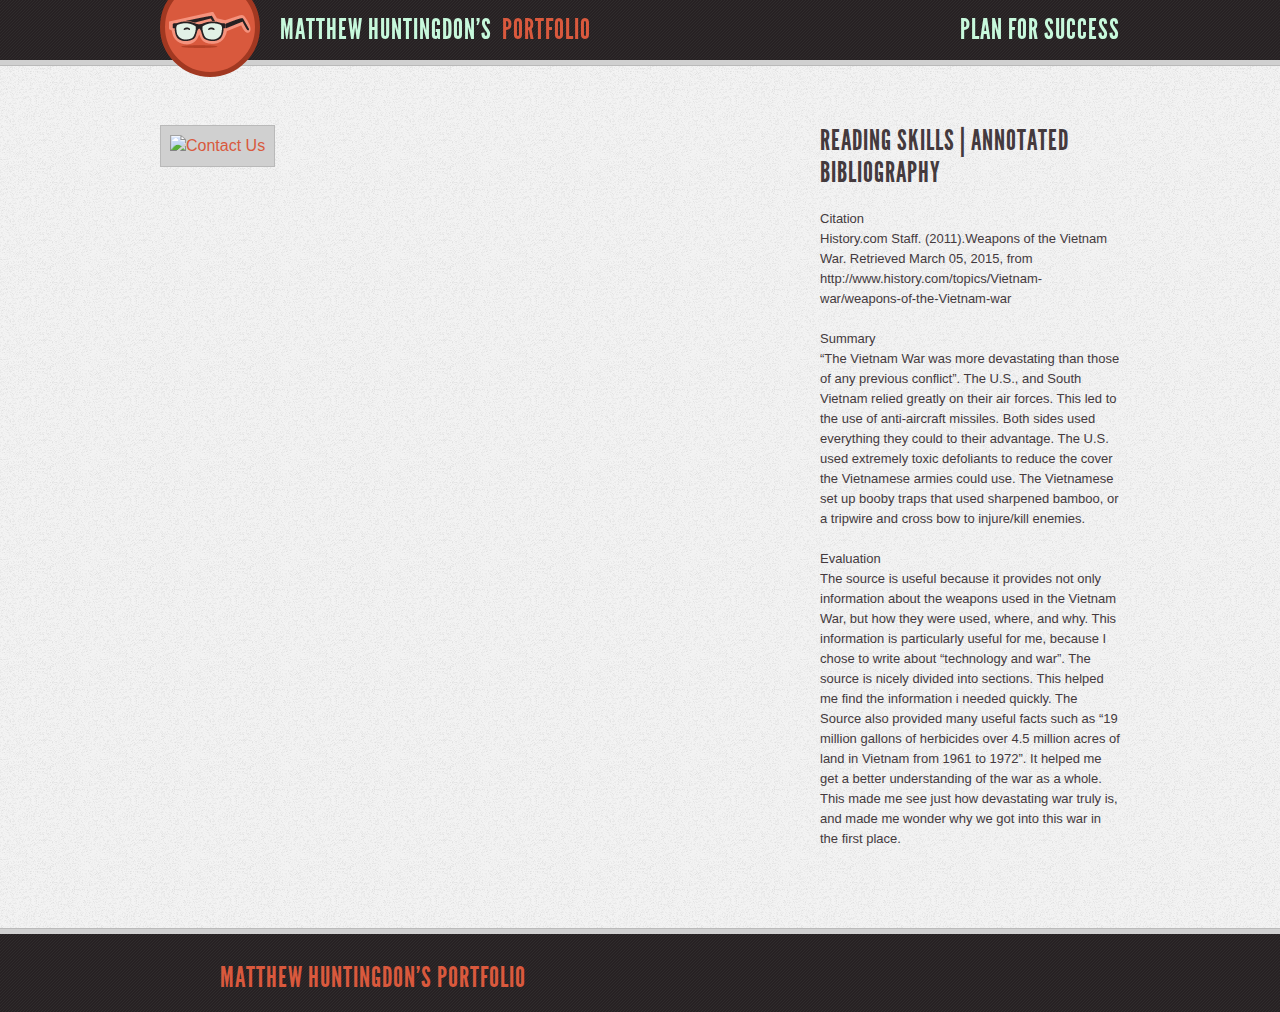
==== 10th/p/reading-skills/index.html @ 0a808df5 "converting to bigger portfolio" ====
<!DOCTYPE html>
<!--[if IE 6]>
<html id="ie6" dir="ltr" lang="en-US">
<![endif]-->
<!--[if IE 7]>
<html id="ie7" dir="ltr" lang="en-US">
<![endif]-->
<!--[if IE 8]>
<html id="ie8" dir="ltr" lang="en-US">
<![endif]-->
<!--[if !(IE 6) | !(IE 7) | !(IE 8)  ]><!-->
<html dir="ltr" lang="en-US"><!--<![endif]--><head>
<meta charset="UTF-8">
<meta name="viewport" content="width=device-width, initial-scale=1.0">

<title>Reading Skills</title>

<link rel="profile" href="http://gmpg.org/xfn/11">
<link rel="stylesheet" type="text/css" media="all" href="../../wp-content/themes/charlottetang/style.css">
<link rel="pingback" href="../../xmlrpc.php">

<link href="../../wp-content/themes/charlottetang/img/ct-16x16.png" rel="shortcut icon">

<link rel="apple-touch-icon" sizes="57x57" href="../../wp-content/themes/charlottetang/img/ct-57x57.png">
<link rel="apple-touch-icon" sizes="72x72" href="../../wp-content/themes/charlottetang/img/ct-72x72.png">
<link rel="apple-touch-icon" sizes="114x114" href="../../wp-content/themes/charlottetang/img/ct-114x114.png">

<!--[if lt IE 9]>
<script src="../../wp-content/themes/charlottetang/js/html5.js" type="text/javascript"></script>
<![endif]-->
<link rel="EditURI" type="application/rsd+xml" title="RSD" href="../../xmlrpc.php-rsd.xml">
<link rel="wlwmanifest" type="application/wlwmanifest+xml" href="../../wp-includes/wlwmanifest.xml">
<link rel="prev" title="Brookfield Homes" href="../Written-Communication/index.html">
<meta name="generator" content="WordPress 3.3.2">
<link rel="canonical" href="index.html">

	<!-- Google Analytics -->
	<script id="facebook-jssdk" src="//connect.facebook.net/en_US/all.js#xfbml=1&amp;appId=258369534181523"></script><script type="text/javascript" async="" src="http://www.google-analytics.com/ga.js"></script><script type="text/javascript">

	  var _gaq = _gaq || [];
	  _gaq.push(['_setAccount', 'UA-28953587-1']);
	  _gaq.push(['_trackPageview']);

	  (function() {
	    var ga = document.createElement('script'); ga.type = 'text/javascript'; ga.async = true;
	    ga.src = ('https:' == document.location.protocol ? 'https://ssl' : 'http://www') + '.google-analytics.com/ga.js';
	    var s = document.getElementsByTagName('script')[0]; s.parentNode.insertBefore(ga, s);
	  })();

	</script>

</head>

<body class="single single-ct_portfolio postid-841">

	<!-- FB -->
	<div id="fb-root"></div>
	<script>(function(d, s, id) {
	  var js, fjs = d.getElementsByTagName(s)[0];
	  if (d.getElementById(id)) return;
	  js = d.createElement(s); js.id = id;
	  js.src = "//connect.facebook.net/en_US/all.js#xfbml=1&appId=258369534181523";
	  fjs.parentNode.insertBefore(js, fjs);
	}(document, 'script', 'facebook-jssdk'));</script>
	<!-- /FB -->

  <div id="container">
		<header>
      <div class="pagewidth">

      	<a href="index.html">
	      	<hgroup>
		      	<a href="../../index.html"><h1>Matthew Huntingdon's</h1>
		      	<a href="../../index.html"><h2>Portfolio</h2>
	      	</hgroup>
      	</a>

				<nav>
					<a href="../../p/plan/index.html" class="active">plan for success</a>
				</nav>

      </div>
    </header>
    <div class="main" role="main">
      <div class="pagewidth">
	<section class="portfolio-single">





	<div class="showcase">






<p><a href="http://gophouse.org/wp-content/uploads/2015/03/Reading.jpg"><img alt="Contact Us" src="http://gophouse.org/wp-content/uploads/2015/03/Reading.jpg" title="hi dan" class="aligncenter" width="625" height="433"></a></p>
	</div>

	<div class="summary">
		<header>
			<h1>Reading skills | Annotated Bibliography</h1>
		</header>
		<section class="portfolio-description">
			<p>Citation<br />
History.com Staff. (2011).Weapons of the Vietnam War. Retrieved March 05, 2015, from http://www.history.com/topics/Vietnam-war/weapons-of-the-Vietnam-war</p>

<p>Summary<br />
 &ldquo;The Vietnam War was more devastating than those of any previous conflict&rdquo;. The U.S., and South Vietnam relied greatly on their air forces. This led to the use of anti-aircraft missiles. Both sides used everything they could to their advantage. The U.S. used extremely toxic defoliants to reduce the cover the Vietnamese armies could use. The Vietnamese set up booby traps that used sharpened bamboo, or a tripwire and cross bow to injure/kill enemies. </p>

<p>
Evaluation<br />
The source is useful because it provides not only information about the weapons used in the Vietnam War, but how they were used, where, and why. This information is particularly useful for me, because I chose to write about &ldquo;technology and war&rdquo;. The source is nicely divided into sections. This helped me find the information i needed quickly. The Source also provided many useful facts such as &ldquo;19 million gallons of herbicides over 4.5 million acres of land in Vietnam from 1961 to 1972&rdquo;. It helped me get a better understanding of the war as a whole. This made me see just how devastating war truly is, and made me wonder why we got into this war in the first place.<br />
</p>
			</div>

	</section>


      </div>
    </div>
  </div> <!--! end of #container -->
  <footer>
    <div class="pagewidth">



    	<section id="hello" class="hello">
        <span id="greeting">Drop me a line! :)</span>
    		<h1>Matthew Huntingdon's Portfolio</h1>



        <script type="text/javascript">
        var z7x3k1 = new WufooForm();
        z7x3k1.initialize({
        'userName':'charlottetang',
        'formHash':'z7x3k1',
        'autoResize':true,
        'height':'378',
        'header':'show'});
        z7x3k1.display();
        </script>

    	</section>



    </div>
  </footer>


  <!--<script src="//ajax.googleapis.com/ajax/libs/jquery/1.7.1/jquery.min.js"></script>-->
  <script src="../../wp-content/themes/charlottetang/js/libs/jquery-1.7.1.min.js"></script>
  <script>window.jQuery || document.write('<script src="../../wp-content/themes/charlottetang/js/libs/jquery-1.7.1.min.js"><\/script>')</script>


  <!-- scripts concatenated and minified via ant build script-->
  <!--<script src="http://charlottetang.com/wp-content/themes/charlottetang/js/mylibs/uniformjs/js/lib/formalize/jquery.formalize.min.js"></script>-->

  <script defer="" src="../../wp-content/themes/charlottetang/js/plugins.js"></script>
  <script defer="" src="../../wp-content/themes/charlottetang/js/script.js"></script>
  <!-- end scripts-->


  <!--[if lt IE 7 ]>
    <script src="http://ajax.googleapis.com/ajax/libs/chrome-frame/1.0.3/CFInstall.min.js"></script>
    <script>window.attachEvent('onload',function(){CFInstall.check({mode:'overlay'})})</script>
  <![endif]-->

  <!-- Start of StatCounter Code for Default Guide -->
  <script type="text/javascript">
  var sc_project=7639012;
  var sc_invisible=1;
  var sc_security="9d68d38d";
  </script>
  <script type="text/javascript" src="http://www.statcounter.com/counter/counter.js"></script>
  <noscript>&lt;div class="statcounter"&gt;&lt;a title="hit counter
  for tumblr" href="http://statcounter.com/tumblr/"
  target="_blank"&gt;&lt;img class="statcounter"
  src="http://c.statcounter.com/7639012/0/9d68d38d/1/"
  alt="hit counter for tumblr"&gt;&lt;/a&gt;&lt;/div&gt;</noscript>
  <!-- End of StatCounter Code for Default Guide -->




</body></html>
---- 10th/wp-content/themes/charlottetang/style.css ----
/*
Theme Name: Charlotte Tang
Theme URI: http://charlottetang.com
Author: Charlotte Tang
Author URI: http://charlottetang.com
Description: Last tested using WP 3.3.1
Version: 1.0
*/

@import url('css/style.css');
@import url('css/typography.css');
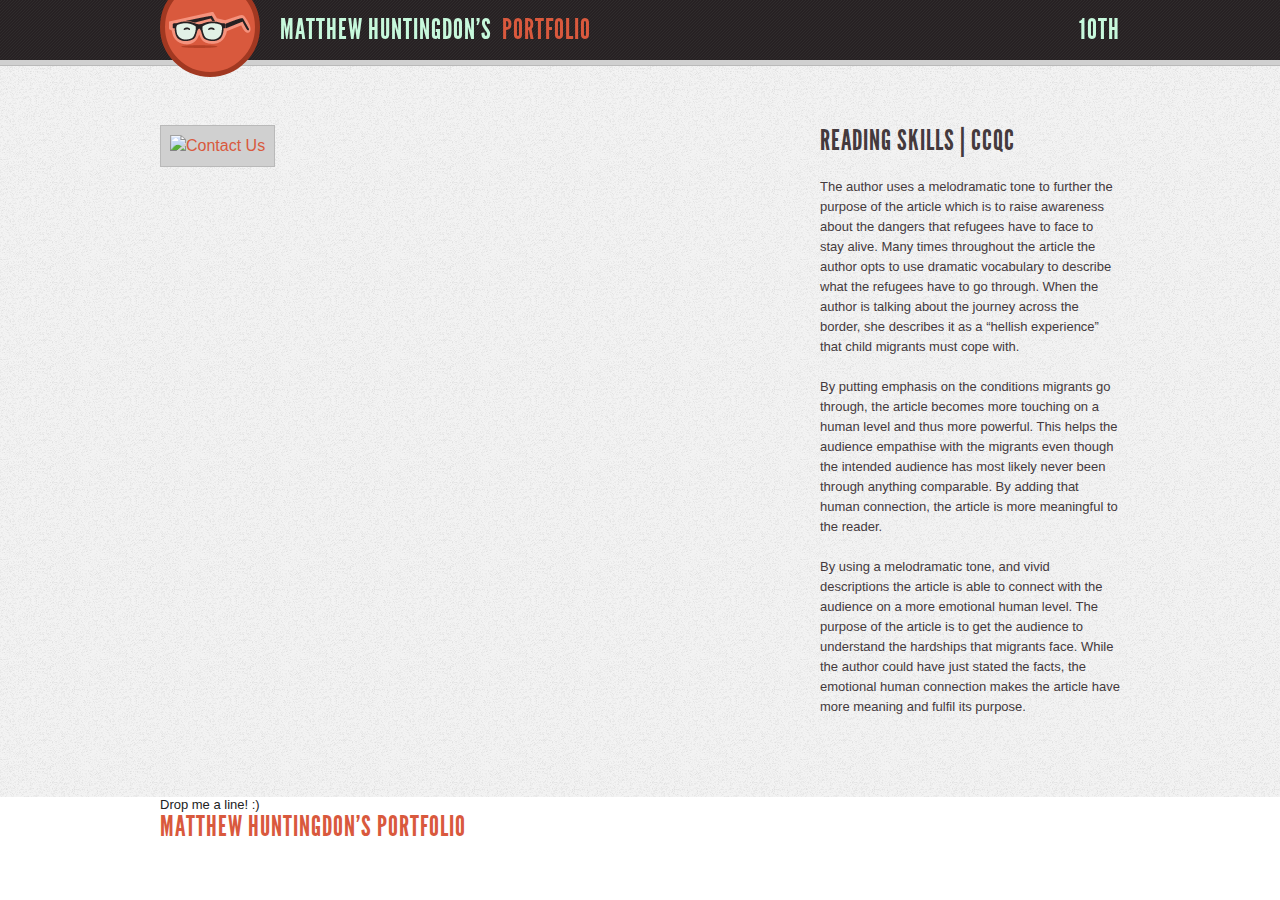
==== commit 60fbfddd: "populated 10th" ====
--- a/10th/p/reading-skills/index.html
+++ b/10th/p/reading-skills/index.html
@@ -76,7 +76,7 @@
       	</a>
 
 				<nav>
-					<a href="../../p/plan/index.html" class="active">plan for success</a>
+					<a href="../../index.html" class="active">10th</a>
 				</nav>
 
       </div>
@@ -101,20 +101,16 @@
 
 	<div class="summary">
 		<header>
-			<h1>Reading skills | Annotated Bibliography</h1>
+			<h1>Reading skills | CCQC</h1>
 		</header>
 		<section class="portfolio-description">
-			<p>Citation<br />
-History.com Staff. (2011).Weapons of the Vietnam War. Retrieved March 05, 2015, from http://www.history.com/topics/Vietnam-war/weapons-of-the-Vietnam-war</p>
 
-<p>Summary<br />
- &ldquo;The Vietnam War was more devastating than those of any previous conflict&rdquo;. The U.S., and South Vietnam relied greatly on their air forces. This led to the use of anti-aircraft missiles. Both sides used everything they could to their advantage. The U.S. used extremely toxic defoliants to reduce the cover the Vietnamese armies could use. The Vietnamese set up booby traps that used sharpened bamboo, or a tripwire and cross bow to injure/kill enemies. </p>
+		<p>The author uses a melodramatic tone to further the purpose of the article which is to raise awareness about the dangers that refugees have to face to stay alive. Many times throughout the article the author opts to use dramatic vocabulary to describe what the refugees have to go through. When the author is talking about the journey across the border, she describes it as a &ldquo;hellish experience&rdquo; that child migrants must cope with.</p>
 
-<p>
-Evaluation<br />
-The source is useful because it provides not only information about the weapons used in the Vietnam War, but how they were used, where, and why. This information is particularly useful for me, because I chose to write about &ldquo;technology and war&rdquo;. The source is nicely divided into sections. This helped me find the information i needed quickly. The Source also provided many useful facts such as &ldquo;19 million gallons of herbicides over 4.5 million acres of land in Vietnam from 1961 to 1972&rdquo;. It helped me get a better understanding of the war as a whole. This made me see just how devastating war truly is, and made me wonder why we got into this war in the first place.<br />
-</p>
-			</div>
+		<p>By putting emphasis on the conditions migrants go through, the article becomes more touching on a human level and thus more powerful. This helps the audience empathise with the migrants even though the intended audience has most likely never been through anything comparable. By adding that human connection, the article is more meaningful to the reader. </p>
+
+		<p>By using a melodramatic tone, and vivid descriptions the article is able to connect with the audience on a more emotional human level. The purpose of the article is to get the audience to understand the hardships that migrants face. While the author could have just stated the facts, the emotional human connection makes the article have more meaning and fulfil its purpose.<br />
+		</p>
 
 	</section>
 
